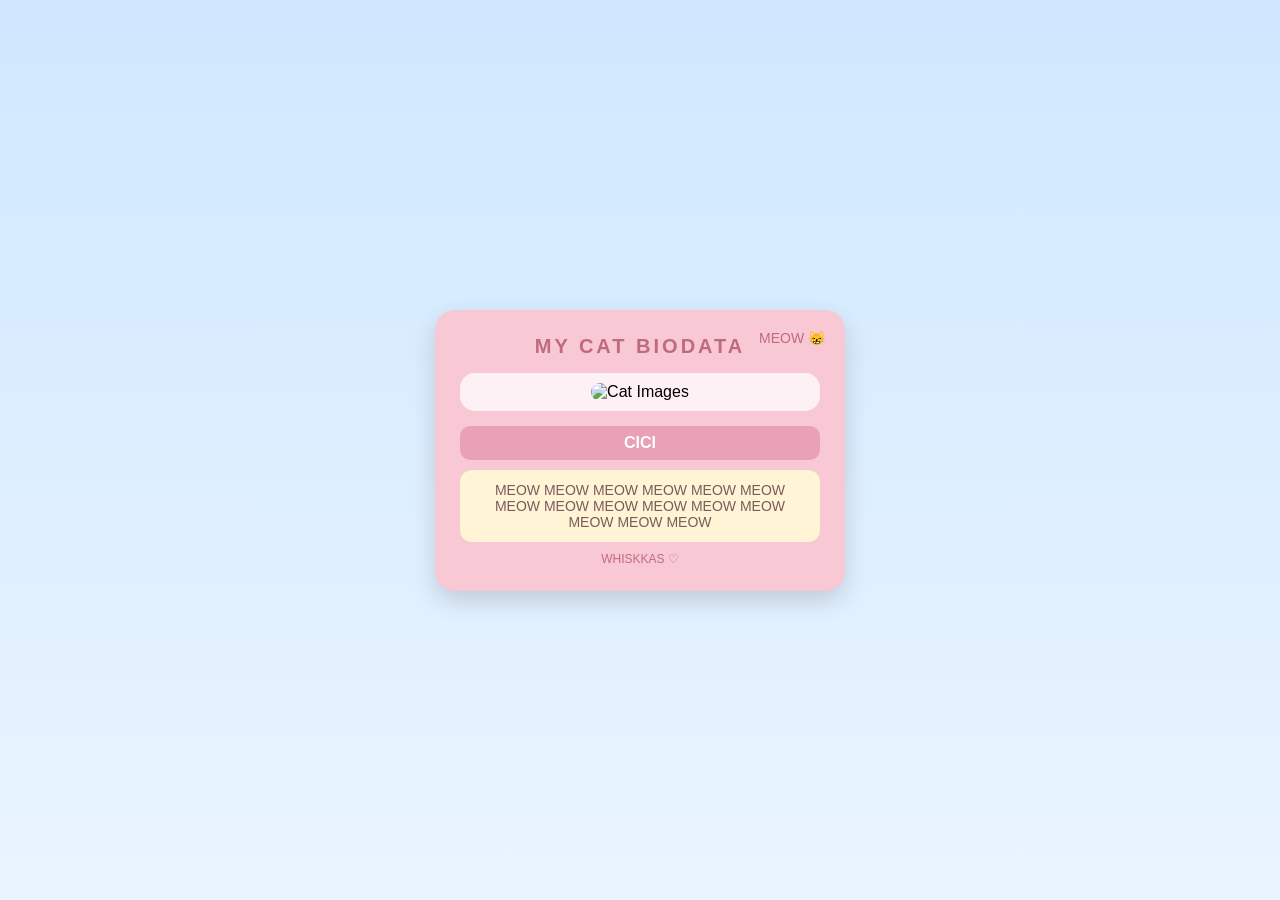
==== ONE.html @ 7b171663 "Add files via upload" ====
<!DOCTYPE html>
<html lang="id">
<head>
<meta charset="UTF-8">
<meta name="viewport" content="width=device-width, initial-scale=1.0">
<title>My Cat Identity Card</title>

<style>
body{
    margin:0;
    font-family:"Segoe UI",sans-serif;
    background:linear-gradient(180deg,#cfe8ff,#eaf4ff);
    display:flex;
    justify-content:center;
    align-items:center;
    min-height:100vh;
}

.card{
    background:#f8c9d4;
    padding:20px;
    border-radius:20px;
    width:320px;
    max-width:90%;
    box-shadow:0 10px 25px rgba(0,0,0,0.15);
    text-align:center;
    position:relative;
}

.title{
    font-weight:bold;
    letter-spacing:3px;
    color:#c06a80;
    font-size:20px;
}

.points{
    position:absolute;
    right:20px;
    top:20px;
    font-size:14px;
    color:#c06a80;
}

.frame{
    background:#fdf1f5;
    border-radius:15px;
    padding:10px;
    margin:15px 0;
}

.frame img{
    width:100%;
    border-radius:10px;
    object-fit:cover;
}

.name{
    background:#eaa1b5;
    padding:8px;
    border-radius:10px;
    color:white;
    font-weight:bold;
    margin-bottom:10px;
}

.desc{
    background:#fff4d6;
    padding:12px;
    border-radius:12px;
    font-size:14px;
    color:#7a5a5a;
}

.footer{
    margin-top:10px;
    font-size:12px;
    color:#c06a80;
}

@media(min-width:768px){
    .card{
        width:360px;
        padding:25px;
    }
}
</style>

</head>
<body>

<div class="card">

<div class="title">MY CAT BIODATA</div>
<div class="points">MEOW 😸</div>

<div class="frame">
    <img src="images/car.jpg" alt="Cat Images">
</div>

<div class="name">
    CICI
</div>

<div class="desc"> 
  MEOW MEOW MEOW MEOW MEOW MEOW MEOW MEOW MEOW MEOW MEOW MEOW MEOW MEOW MEOW
</div>

<div class="footer">
WHISKKAS ♡
</div>

</div>

</body>
</html>
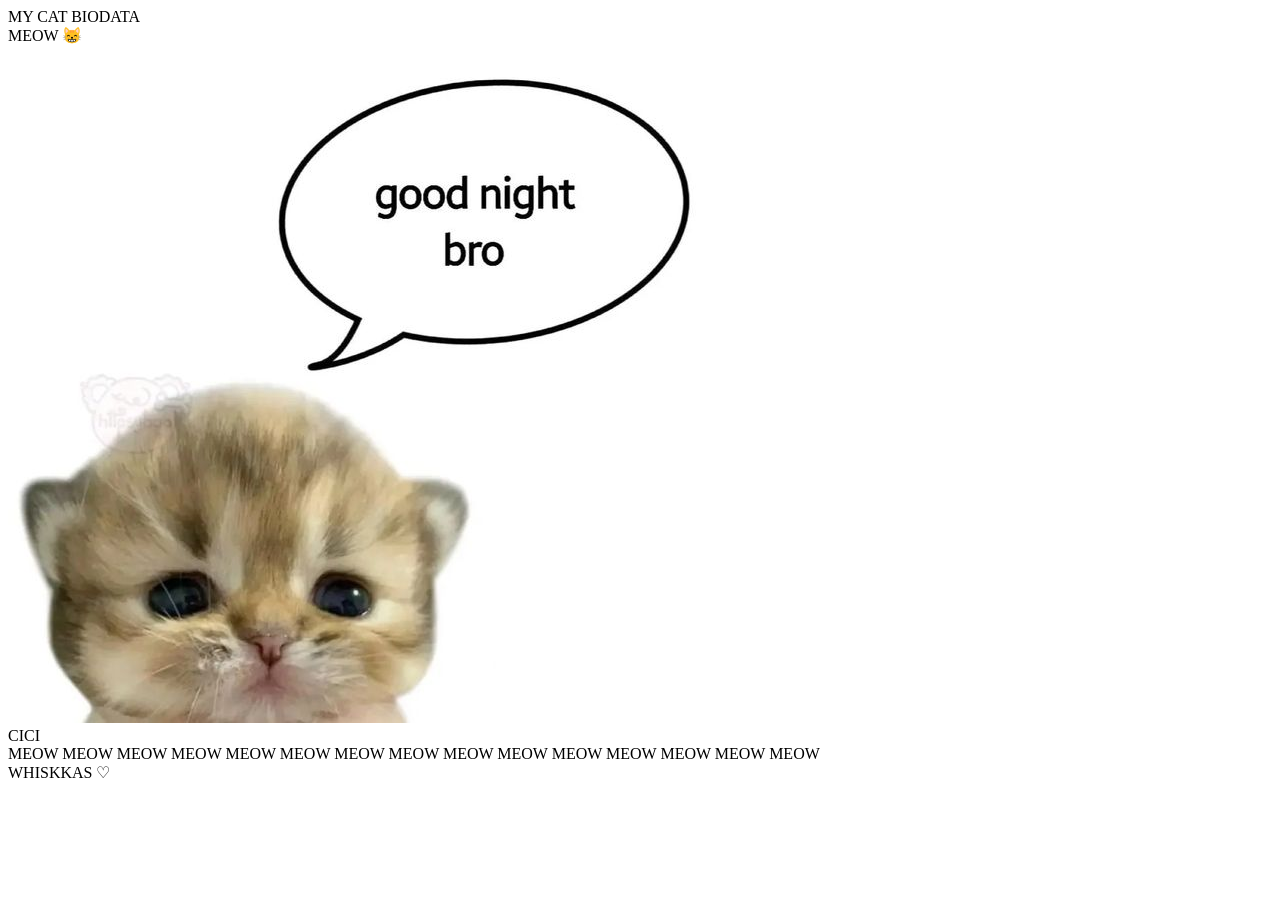
==== commit b41715f9: "Add files via upload" ====
--- a/ONE.html
+++ b/ONE.html
@@ -5,88 +5,9 @@
 <meta name="viewport" content="width=device-width, initial-scale=1.0">
 <title>My Cat Identity Card</title>
 
-<style>
-body{
-    margin:0;
-    font-family:"Segoe UI",sans-serif;
-    background:linear-gradient(180deg,#cfe8ff,#eaf4ff);
-    display:flex;
-    justify-content:center;
-    align-items:center;
-    min-height:100vh;
-}
+</head>
 
-.card{
-    background:#f8c9d4;
-    padding:20px;
-    border-radius:20px;
-    width:320px;
-    max-width:90%;
-    box-shadow:0 10px 25px rgba(0,0,0,0.15);
-    text-align:center;
-    position:relative;
-}
-
-.title{
-    font-weight:bold;
-    letter-spacing:3px;
-    color:#c06a80;
-    font-size:20px;
-}
-
-.points{
-    position:absolute;
-    right:20px;
-    top:20px;
-    font-size:14px;
-    color:#c06a80;
-}
-
-.frame{
-    background:#fdf1f5;
-    border-radius:15px;
-    padding:10px;
-    margin:15px 0;
-}
-
-.frame img{
-    width:100%;
-    border-radius:10px;
-    object-fit:cover;
-}
-
-.name{
-    background:#eaa1b5;
-    padding:8px;
-    border-radius:10px;
-    color:white;
-    font-weight:bold;
-    margin-bottom:10px;
-}
-
-.desc{
-    background:#fff4d6;
-    padding:12px;
-    border-radius:12px;
-    font-size:14px;
-    color:#7a5a5a;
-}
-
-.footer{
-    margin-top:10px;
-    font-size:12px;
-    color:#c06a80;
-}
-
-@media(min-width:768px){
-    .card{
-        width:360px;
-        padding:25px;
-    }
-}
-</style>
-
-</head>
+<link rel="stylesheet" href="css/style.css">
 <body>
 
 <div class="card">
